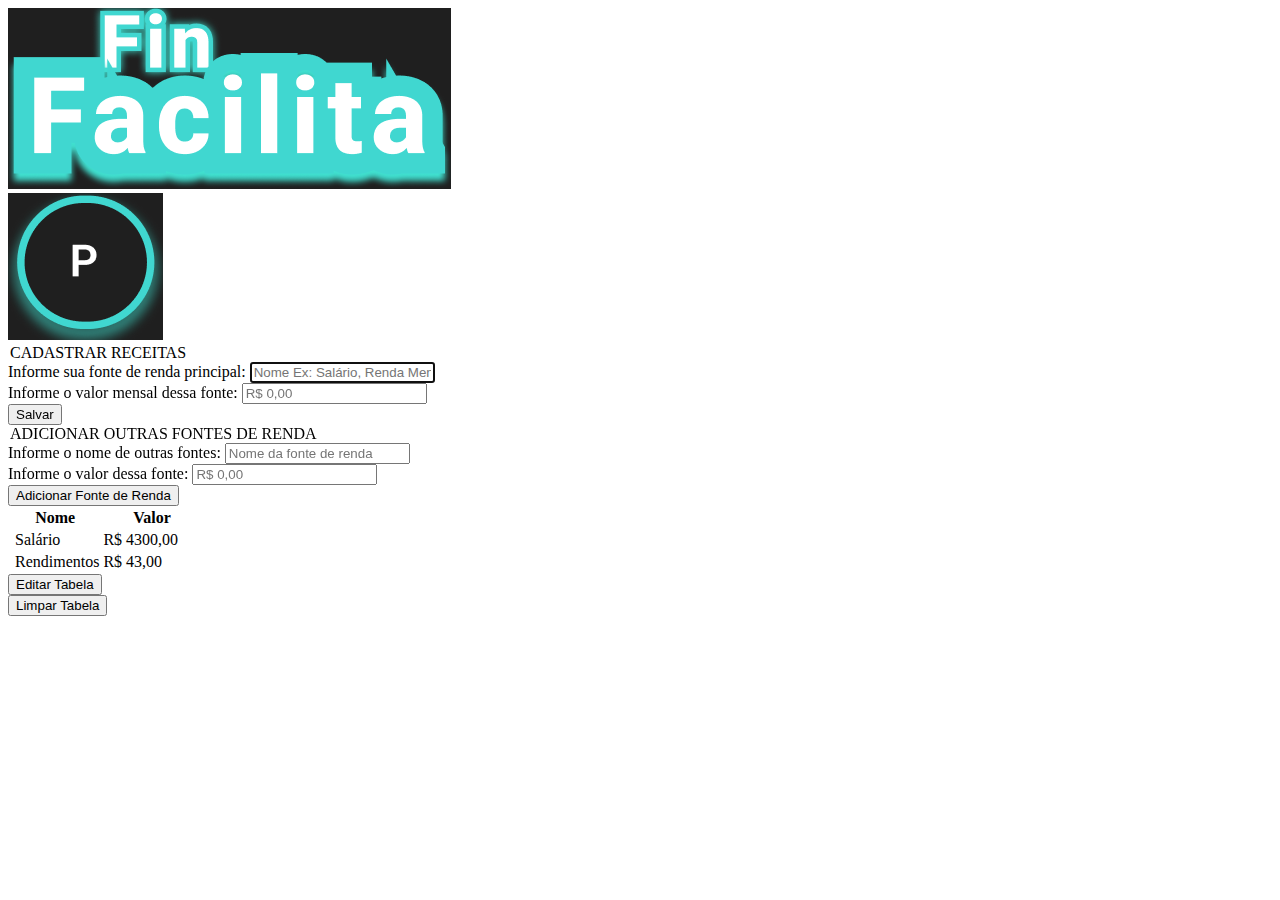
==== Projeto_FIAP_Fintech_RM99583/assets/pages/form_despesas.html @ fda5ff12 "Pages form_despesas.html and main_page.html created copy from form_receitas.html" ====
<!DOCTYPE html>
<html lang="pt-BR">

<head>

    <!-- Call CDN Server FontAwesome -->
    <link rel="stylesheet" href="https://cdnjs.cloudflare.com/ajax/libs/font-awesome/6.4.0/css/all.min.css"
    integrity="sha512-iecdLmaskl7CVkqkXNQ/ZH/XLlvWZOJyj7Yy7tcenmpD1ypASozpmT/E0iPtmFIB46ZmdtAc9eNBvH0H/ZpiBw=="
    
    crossorigin="anonymous" referrerpolicy="no-referrer" />
    <!-- Call CDN Bootstrap -->
    <link href="https://cdn.jsdelivr.net/npm/bootstrap@5.3.0/dist/css/bootstrap.min.css" rel="stylesheet" 
    integrity="sha384-9ndCyUaIbzAi2FUVXJi0CjmCapSmO7SnpJef0486qhLnuZ2cdeRhO02iuK6FUUVM" crossorigin="anonymous">
    
    <!-- Call Google fonts API -->
    <link rel="preconnect" href="https://fonts.googleapis.com">
    <link rel="preconnect" href="https://fonts.gstatic.com" crossorigin>
    <link href="https://fonts.googleapis.com/css2?family=Roboto&display=swap" rel="stylesheet">
    
    <meta charset="UTF-8">
    <meta name="viewport" content="width=device-width, initial-scale=1.0">
    <title>FinFacilita - Receitas</title>

    <link rel="stylesheet" href="../css/style.css">
</head>

<body>
    <header class="container-fluid container-header my-3">
        <nav class="header-menu">
            <a href="#">
                <i class="fa-solid fa-bars" id="icon-menu"></i>
            </a>
        </nav>
        <div id="cont_logo_finfacilita">
            <img id="small-logo" src="../images/SmallLogo.png" alt="Logo FinFacilita">
        </div>
        <nav class="header-profile">
            <i class="fas fa-menu-alt"><img id="profile-alt" src="../images/ProfileAlt.png" alt="P"></i>
        </nav>
    </header>

    <main class="main main-container my-1 text-center">
        <section class="container my-3">
            <legend>CADASTRAR RECEITAS</legend>
            <form action="./form_receita.html" id="receitas-fixas" method="post" name="receitas-fixas">

                <div class="container-items">
                    <label for="nome-receita-fixa">Informe sua fonte de renda principal:</label>
                    <input id="nome-receita-fixa" name="nome-receita-fixa" type="text"
                        placeholder="Nome Ex: Salário, Renda Mensal" required autofocus>
                </div>

                <div class="container-items">
                    <label for="valor-receita-fixa">Informe o valor mensal dessa fonte:</label>
                    <input id="valor-receita-fixa" name="valor-receita-fixa" type="number" placeholder="R$ 0,00"
                        required>
                </div>

                <div class="container-items">
                    <button class="btn-general" type="submit">Salvar</button>
                </div>
            </form>
        </section>
        <section class="container my-5">
            <legend>ADICIONAR OUTRAS FONTES DE RENDA</legend>
            <form action="./form_receita.html" id="receitas-variaveis" method="post" name="receitas-variaveis">

                <div class="container-items">
                    <label for="nome-receita-variavel">Informe o nome de outras fontes:</label>
                    <input id="nome-receita-variavel" name="nome-receita-variavel" type="text"
                        placeholder="Nome da fonte de renda" required>
                </div>

                <div class="container-items">
                    <label for="valor-receita-variavel">Informe o valor dessa fonte:</label>
                    <input id="valor-receita-variavel" name="valor-receita-variavel" type="number" placeholder="R$ 0,00"
                        required>
                </div>

                <div class="container-items">
                    <button class="btn-general" type="submit">Adicionar Fonte de Renda</button>
                </div>
            </form>
        </section>

        <section class="container-fluid mt-6">
            <table class="table-receitas table-hover mx-3">
                <thead class="text-center">
                    <tr>
                        <th class="thead-nome" colspan="2">Nome</th>
                        <th></th>
                        <th class="thead-valor" colspan="2">Valor</th>
                        <th></th>
                    </tr>
                </thead>
                <tbody>
                    <tr class="table-row">
                        <td class="text-start px-2 col-1-data text-info"><i class="fa-sharp fa-solid fa-dollar-sign"></i></td>
                        <td class="text-start px-2 col-2-data">Salário</td>
                        <td class="text-start px-2 col-3-data">R$</td>
                        <td class="text-end px-2 col-4-data">4300,00</td>
                    </tr>
                    <tr class="table-row">
                        <td class="text-start px-2 col-1-data text-info"><i class="fa-sharp fa-solid fa-dollar-sign"></i></td>
                        <td class="text-start px-2 col-2-data">Rendimentos</td>
                        <td class="text-start px-2 col-3-data">R$</td>
                        <td class="text-end px-2 col-4-data">43,00</td>
                    </tr>
                </tbody>
            </table>
            <div class="container-fluid text-center my-3 table-buttons">
                <div class="table-button">                    
                    <button id="btn-editar-tabela" type="submit"><i></i>Editar Tabela</button>
                </div>
                <div class="table-button">
                    <button id="btn-limpar-tabela" type="submit"><i></i>Limpar Tabela</button>
                </div>
            </div>
    
    
        </section>
    </main>

    <!-- Call script Bootstrap -->
    <script src="https://cdn.jsdelivr.net/npm/bootstrap@5.3.0/dist/js/bootstrap.bundle.min.js" integrity="sha384-geWF76RCwLtnZ8qwWowPQNguL3RmwHVBC9FhGdlKrxdiJJigb/j/68SIy3Te4Bkz" crossorigin="anonymous"></script>
    <script src="./assets/js/app.js"></script>
</body>

</html>
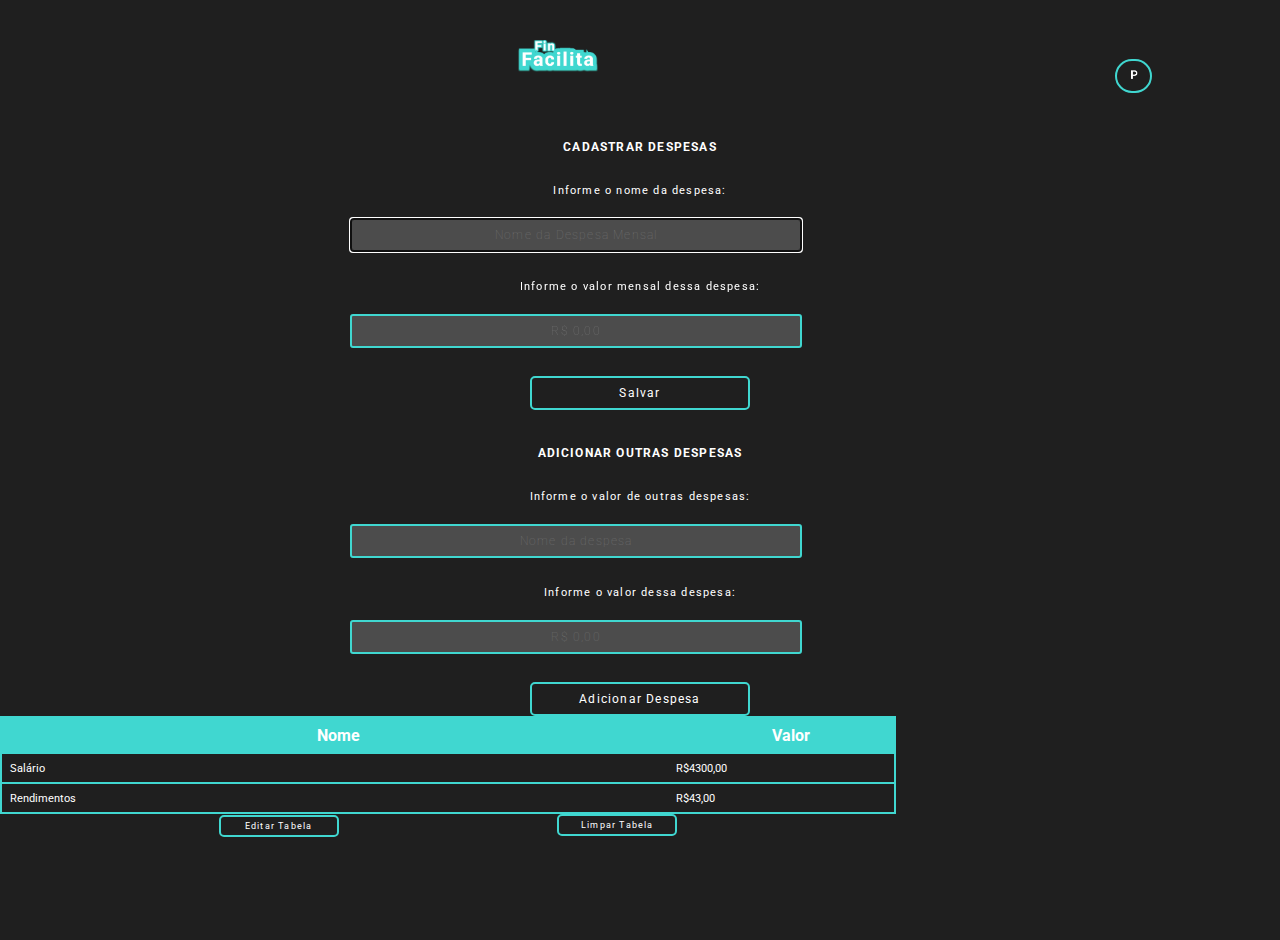
==== commit 837ab989: "Added New Features" ====
--- a/Projeto_FIAP_Fintech_RM99583/assets/pages/form_despesas.html
+++ b/Projeto_FIAP_Fintech_RM99583/assets/pages/form_despesas.html
@@ -1,5 +1,12 @@
+<!-- FORM DESPESAS HTML PAGE -->
+
 <!DOCTYPE html>
+
+<!-- HTML -->
+
 <html lang="pt-BR">
+
+<!-- HEAD -->
 
 <head>
 
@@ -16,75 +23,150 @@
     <link rel="preconnect" href="https://fonts.googleapis.com">
     <link rel="preconnect" href="https://fonts.gstatic.com" crossorigin>
     <link href="https://fonts.googleapis.com/css2?family=Roboto&display=swap" rel="stylesheet">
+
+    <!-- Metatags -->
     
     <meta charset="UTF-8">
     <meta name="viewport" content="width=device-width, initial-scale=1.0">
-    <title>FinFacilita - Receitas</title>
+
+    <!-- Title -->
+
+    <title>FinFacilita - Despesas</title>
+
+    <!-- Css stylesheet links -->
 
     <link rel="stylesheet" href="../css/style.css">
+
 </head>
 
+<!-- BODY -->
+
 <body>
-    <header class="container-fluid container-header my-3">
-        <nav class="header-menu">
-            <a href="#">
-                <i class="fa-solid fa-bars" id="icon-menu"></i>
-            </a>
+
+    <!-- HEADER -->
+
+    <header class="container-fluid container-header my-4">
+
+        <!-- HEADER MENU -->
+
+        <nav class="header">
+            <ul>
+                <li>
+                    <div class="header-menu">
+                        <button class="main-button-menu">
+                            <i class="fa-solid fa-bars" id="icon-menu"></i>
+                        </button>
+                    </div>
+                </li>
+                <li>
+                    <div id="cont_logo_finfacilita">
+                        <img id="small-logo" src="../images/SmallLogo.png" alt="Logo FinFacilita">
+                    </div>
+                </li>
+                <li>
+                    <div class="header-profile">
+                        <button class="main-profile-menu">
+                            <img id="profile-alt" src="../images/ProfileAlt.png" alt="P">
+                        </button>
+                    </div>
+                </li>
+            </ul>
         </nav>
-        <div id="cont_logo_finfacilita">
-            <img id="small-logo" src="../images/SmallLogo.png" alt="Logo FinFacilita">
-        </div>
-        <nav class="header-profile">
-            <i class="fas fa-menu-alt"><img id="profile-alt" src="../images/ProfileAlt.png" alt="P"></i>
+
+    </header>
+
+    <!-- ASIDE -->
+
+    <aside>
+
+        <!-- SIDE MENU -->
+
+        <nav class="side-menu">
+            <div class="container-side-menu">
+                <button class="side-menu-button" id="hide-menu-button-1"><img id="img-expanded-menu" src="../images/ImgExpandedMenu.png" alt="Menu Expandido"></button>
+                <button class="side-menu-button" id="profile-button">PERFIL</button>
+                <button class="side-menu-button" id="homepage-button">HOMEPAGE</button>
+                <button class="side-menu-button" id="revenue-button">despesaS</button>
+                <button class="side-menu-button" id="expenses-button">DESPESAS</button>
+                <button class="side-menu-button" id="assets-button">LISTA DE ATIVOS</button>
+                <button class="side-menu-button" id="configs-button">CONFIGURAÇÕES</button>
+                <button class="side-menu-button" id="exit-button">SAIR</button>
+            </div>
         </nav>
-    </header>
+    </aside>
+
+    <!-- MAIN -->
 
     <main class="main main-container my-1 text-center">
+
+        <!-- FORM - FONTES DE RENDA FIXAS -->
+
         <section class="container my-3">
-            <legend>CADASTRAR RECEITAS</legend>
-            <form action="./form_receita.html" id="receitas-fixas" method="post" name="receitas-fixas">
-
-                <div class="container-items">
-                    <label for="nome-receita-fixa">Informe sua fonte de renda principal:</label>
-                    <input id="nome-receita-fixa" name="nome-receita-fixa" type="text"
-                        placeholder="Nome Ex: Salário, Renda Mensal" required autofocus>
-                </div>
-
-                <div class="container-items">
-                    <label for="valor-receita-fixa">Informe o valor mensal dessa fonte:</label>
-                    <input id="valor-receita-fixa" name="valor-receita-fixa" type="number" placeholder="R$ 0,00"
+            <legend>CADASTRAR DESPESAS</legend>
+            <form action="./form_despesas.html" id="receitas-fixas" method="post" name="receitas-fixas">
+
+                <div class="container-items">
+                    <label for="nome-despesa-fixa">Informe o nome da despesa:</label>
+                    <div class="container-input">
+                        <i class="fa-solid fa-check checkmark-offset"></i>
+                        <input id="nome-despesa-fixa" class="nome-despesa-fixa input" name="nome-despesa-fixa" type="text" placeholder="Nome da Despesa Mensal" maxlength="16" required autofocus>
+                        <i class="fa-solid fa-check icon-checkmark"></i>
+                    </div>
+                    
+                </div>
+                <div class="container-items">
+                    <label for="valor-despesa-fixa">Informe o valor mensal dessa despesa:</label>
+                    <div class="container-input">
+                        <i class="fa-solid fa-check checkmark-offset"></i>
+                        <input id="valor-despesa-fixa" class="input number-input" name="valor-despesa-fixa" type="text" inputmode="numeric" placeholder="R$ 0,00" maxlength="14"
                         required>
-                </div>
-
-                <div class="container-items">
-                    <button class="btn-general" type="submit">Salvar</button>
+                        <i class="fa-solid fa-check icon-checkmark"></i>
+                    </div>
+                </div>
+
+                <div class="container-items">
+                    <button id="btn-salvar-despesa" class="btn-general" type="submit">Salvar</button>
                 </div>
             </form>
         </section>
+
+        <!-- FORM - ADICIONAR FONTES DE RENDA -->
+
         <section class="container my-5">
-            <legend>ADICIONAR OUTRAS FONTES DE RENDA</legend>
-            <form action="./form_receita.html" id="receitas-variaveis" method="post" name="receitas-variaveis">
-
-                <div class="container-items">
-                    <label for="nome-receita-variavel">Informe o nome de outras fontes:</label>
-                    <input id="nome-receita-variavel" name="nome-receita-variavel" type="text"
-                        placeholder="Nome da fonte de renda" required>
-                </div>
-
-                <div class="container-items">
-                    <label for="valor-receita-variavel">Informe o valor dessa fonte:</label>
-                    <input id="valor-receita-variavel" name="valor-receita-variavel" type="number" placeholder="R$ 0,00"
+            <legend>ADICIONAR OUTRAS DESPESAS</legend>
+            <form action="./form_despesas.html" id="despesas-variaveis" method="post" name="despesas-variaveis">
+
+                <div class="container-items">
+                    <label for="nome-despesa-variavel">Informe o valor de outras despesas:</label>
+
+                    <div class="container-input">
+                        <i class="fa-solid fa-check checkmark-offset"></i>
+                        <input id="nome-despesa-variavel" class="input " name="nome-despesa-variavel" type="text"
+                        placeholder="Nome da despesa" maxlength="16" required>
+                        <i class="fa-solid fa-check icon-checkmark"></i>
+                    </div>
+                </div>
+
+                <div class="container-items">
+                    <label for="valor-despesa-variavel">Informe o valor dessa despesa:</label>
+                    <div class="container-input">
+                        <i class="fa-solid fa-check checkmark-offset"></i>
+                        <input id="valor-despesa-variavel" class="input number-input" name="valor-despesa-variavel" type="text" inputmode="numeric" placeholder="R$ 0,00" maxlength="14"
                         required>
-                </div>
-
-                <div class="container-items">
-                    <button class="btn-general" type="submit">Adicionar Fonte de Renda</button>
+                        <i class="fa-solid fa-check icon-checkmark"></i>
+                    </div>
+                </div>
+
+                <div class="container-items">
+                    <button id="btn-adicionar-despesa" class="btn-general" type="submit">Adicionar Despesa</button>
                 </div>
             </form>
         </section>
 
-        <section class="container-fluid mt-6">
-            <table class="table-receitas table-hover mx-3">
+        <!-- TABLE -->
+
+        <section class="container-fluid table-section mt-6">
+            <table class="table-despesas table-hover mx-3">
                 <thead class="text-center">
                     <tr>
                         <th class="thead-nome" colspan="2">Nome</th>
@@ -93,27 +175,30 @@
                         <th></th>
                     </tr>
                 </thead>
-                <tbody>
+                <tbody id="table-body">
                     <tr class="table-row">
-                        <td class="text-start px-2 col-1-data text-info"><i class="fa-sharp fa-solid fa-dollar-sign"></i></td>
+                        <td class="text-start px-2 col-1-data text-danger"><i class="fa-sharp fa-solid fa-dollar-sign"></i></td>
                         <td class="text-start px-2 col-2-data">Salário</td>
                         <td class="text-start px-2 col-3-data">R$</td>
                         <td class="text-end px-2 col-4-data">4300,00</td>
                     </tr>
                     <tr class="table-row">
-                        <td class="text-start px-2 col-1-data text-info"><i class="fa-sharp fa-solid fa-dollar-sign"></i></td>
+                        <td class="text-start px-2 col-1-data text-danger"><i class="fa-sharp fa-solid fa-dollar-sign"></i></td>
                         <td class="text-start px-2 col-2-data">Rendimentos</td>
                         <td class="text-start px-2 col-3-data">R$</td>
                         <td class="text-end px-2 col-4-data">43,00</td>
                     </tr>
                 </tbody>
             </table>
+
+            <!-- TABLE BUTTONS -->
+
             <div class="container-fluid text-center my-3 table-buttons">
                 <div class="table-button">                    
                     <button id="btn-editar-tabela" type="submit"><i></i>Editar Tabela</button>
                 </div>
-                <div class="table-button">
-                    <button id="btn-limpar-tabela" type="submit"><i></i>Limpar Tabela</button>
+                <div class="table-button-container">
+                    <button class="table-button" id="btn-limpar-tabela" type="submit"><i></i>Limpar Tabela</button>
                 </div>
             </div>
     
@@ -121,9 +206,9 @@
         </section>
     </main>
 
-    <!-- Call script Bootstrap -->
+    <!-- Call script Bootstrap and app.js -->
     <script src="https://cdn.jsdelivr.net/npm/bootstrap@5.3.0/dist/js/bootstrap.bundle.min.js" integrity="sha384-geWF76RCwLtnZ8qwWowPQNguL3RmwHVBC9FhGdlKrxdiJJigb/j/68SIy3Te4Bkz" crossorigin="anonymous"></script>
-    <script src="./assets/js/app.js"></script>
+    <script src="../js/app_despesas.js"></script>
 </body>
 
 </html>--- a/Projeto_FIAP_Fintech_RM99583/assets/css/style.css
+++ b/Projeto_FIAP_Fintech_RM99583/assets/css/style.css
@@ -0,0 +1,337 @@
+/* Soft-reset */
+
+* {
+    margin: 0;
+    padding: 0;
+    box-sizing: border-box;
+    font-family: 'Roboto', sans-serif;
+    list-style: none;
+    text-decoration: none;
+}
+
+/* Variables */
+
+:root {
+    --bg-color: #1F1F1F;
+    --primary-color: #40D7D0;
+    --secondary-color: #FFFFFF;
+    --primary-color-transparent: #FFFFFF34;
+    --primary-color-txt: #FFFFFF;
+    --placeholder-color-txt: #FFFFFFFF;
+    --blue-money-color: #4077D0;
+    --green-money-color: #40F7D0
+    --red-money-color: #ff1e46;
+    --transparent: #00000000;
+    --semi-transparent: #ffffff34;
+    --transition: .5s;
+
+}
+
+/* Inheritance */
+
+html {
+    font-size: 62.5%;    /* Alterar valor de calculo do 'rem' de 16px para 10px */
+}
+
+body {
+    font-size: 1.6rem;    /* Retornando valor padrão de fonte-size do body com unidade rem */
+    color: var(--primary-color-txt);
+    background-color: var(--bg-color);
+    min-height: 100vh;
+}
+
+/* Header */
+
+.container-header, .header {
+    width: 90vw;
+    height: 6.4rem;
+}
+
+.header {
+    margin: auto 0;
+}
+
+ul {
+    padding-left: 0px;
+    display: flex;
+    justify-content: space-between;
+    align-items: center;
+}
+
+
+#icon-menu {
+    color: var(--primary-color);
+    font-size: 2.8rem;
+}
+
+.main-button-menu {
+    width: min-content;
+    border: 0px;
+}
+
+.main-profile-menu {
+    width: 3.7rem;
+    border-radius: 1.7rem;
+}
+
+#small-logo {
+    width: 8rem;
+    height: 3.2rem;
+    margin-bottom: 4vh;
+}
+
+#profile-alt {
+    width: 2rem;
+}
+
+/* Side-menu */
+
+.side-menu {
+    width: 100vw;
+    height: 100vh;
+    position: absolute;
+    top: 0;
+    background-color: var(--bg-color);
+    left: -100vw;
+}
+
+.hide-menu {
+    left: -100vw;
+}
+
+.show-menu {
+    left: 0;
+}
+
+.container-side-menu {
+    margin: 0 auto;
+    margin-top: 1.7rem;
+    width: 100%;
+    height: max-content;
+    display: flex;
+    flex-direction: column;
+    align-items: center;
+}
+
+#hide-menu-button-1 {
+    height: 3rem;
+    width: 90%;
+    border: 0px;
+}
+
+#img-expanded-menu {    
+    height: 3rem;
+}
+
+#profile-button {
+    margin-top: 1.4rem;
+}
+
+.side-menu-button {
+    border: 0px;
+    border-radius: 0;
+    border-top: .36rem solid var(--primary-color);
+    font-weight: 900;
+    width: 94%;
+}
+
+#img-expanded-menu {
+    width: 100%;
+}
+
+/* Forms */
+
+
+form {
+    display: flex;
+    flex-direction: column;
+    align-items: center;
+    justify-content: center;
+    flex-wrap: nowrap;
+    gap: 2vh;
+}
+
+.container-items {
+    margin-top: 1rem;
+    display: flex;
+    flex-direction: column;
+    align-items: center;
+    justify-content: center;
+    flex-wrap: nowrap;
+    width: 100%;
+    max-width: 58rem;
+}
+
+legend, label, input, button {   
+    font-size: 1.2rem;
+    letter-spacing: 0.12rem;
+    line-height: 1.4rem;
+    text-align: center;
+    height: 3.4rem;
+}
+
+legend {
+    font-weight: 700;
+    margin-top: 4vh;
+    font-size: 1.2rem;
+    color: var(--primary-color-txt); 
+}
+
+label {
+    font-size: 1.1rem;
+}
+
+.container-input {
+    width: 100%;
+}
+
+input {
+    font-weight: 100;
+    color: var(--placeholder-color-txt);
+    width: 78%;
+    border-radius: 0.3rem;
+    border: 2px solid var(--primary-color);
+    background-color: var(--semi-transparent);
+}
+
+input:focus {
+    border-color: var(--secondary-color);
+}
+
+input::selection {
+    border-color: var(--secondary-color);
+}
+
+input:valid {
+    border-color: var(--secondary-color);
+}
+
+.icon-checkmark {
+    color: var(--transparent);
+    font-size: 1.5rem;
+    margin-left: .5rem;
+}
+
+.check-mark-valid {
+    color: var(--secondary-color);
+}
+
+.checkmark-offset {
+    color: var(--transparent);
+    font-size: 1.5rem;
+}
+
+button {
+    color: var(--primary-color-txt);
+    border-radius: 0.5rem;
+    border: .2rem solid var(--primary-color);
+    background-color: var(--transparent);
+}
+
+.btn-general:hover,  .table-button:hover {
+    background-color: var(--primary-color);
+}
+
+.btn-general {
+    padding: 0.7rem;
+    width: 22rem;
+}
+
+/* Table  */
+
+.table-section {
+    width: 100vw;
+}
+
+table {
+    border-collapse: collapse;
+}
+
+th {
+    border: .2rem solid var(--primary-color);
+    background-color: var(--primary-color);
+    height: 3.6rem;
+}
+
+.thead-nome {
+    width: 60%;
+}
+
+.thead-valor {
+    width: 40%;
+}
+
+.table-row {
+    border: .2rem solid var(--primary-color);
+}
+
+.col-1-data {
+    width: 1%;
+}
+
+.col-2-data {
+    width: 75%;
+}
+
+.col-3-data {
+    width: 1%;
+}
+
+.col-4-data {
+    width: 23%;
+}
+
+td {
+    font-size: 1.1rem;
+    height: 3rem;
+}
+
+
+tr:hover {
+    background-color: var(--primary-color-transparent);
+}
+
+.table-buttons {
+    display: flex;
+    justify-content: space-evenly;
+}
+
+.table-button-container {
+    display: flex;
+    justify-content: space-between;
+    align-content: center;
+}
+
+#btn-editar-tabela, #btn-limpar-tabela {
+    font-size: .9rem;
+    width: 12rem;
+    height: 2.2rem;
+}
+
+
+/* Mediatags */
+
+
+@media (min-width: 1024px) {
+    .container-side-menu {
+        margin-top: 7rem;
+    }
+    .header {
+        margin-top: 7rem;
+    }
+    .side-menu {
+        max-width: 32rem;
+    }
+    .table-section {
+        width: 70vw;
+    }
+}
+
+@media (min-width: 430px) {
+    .header {
+        margin-top: 4rem;
+    }
+    .container-side-menu {
+        margin-top: 4rem;
+    }
+}
